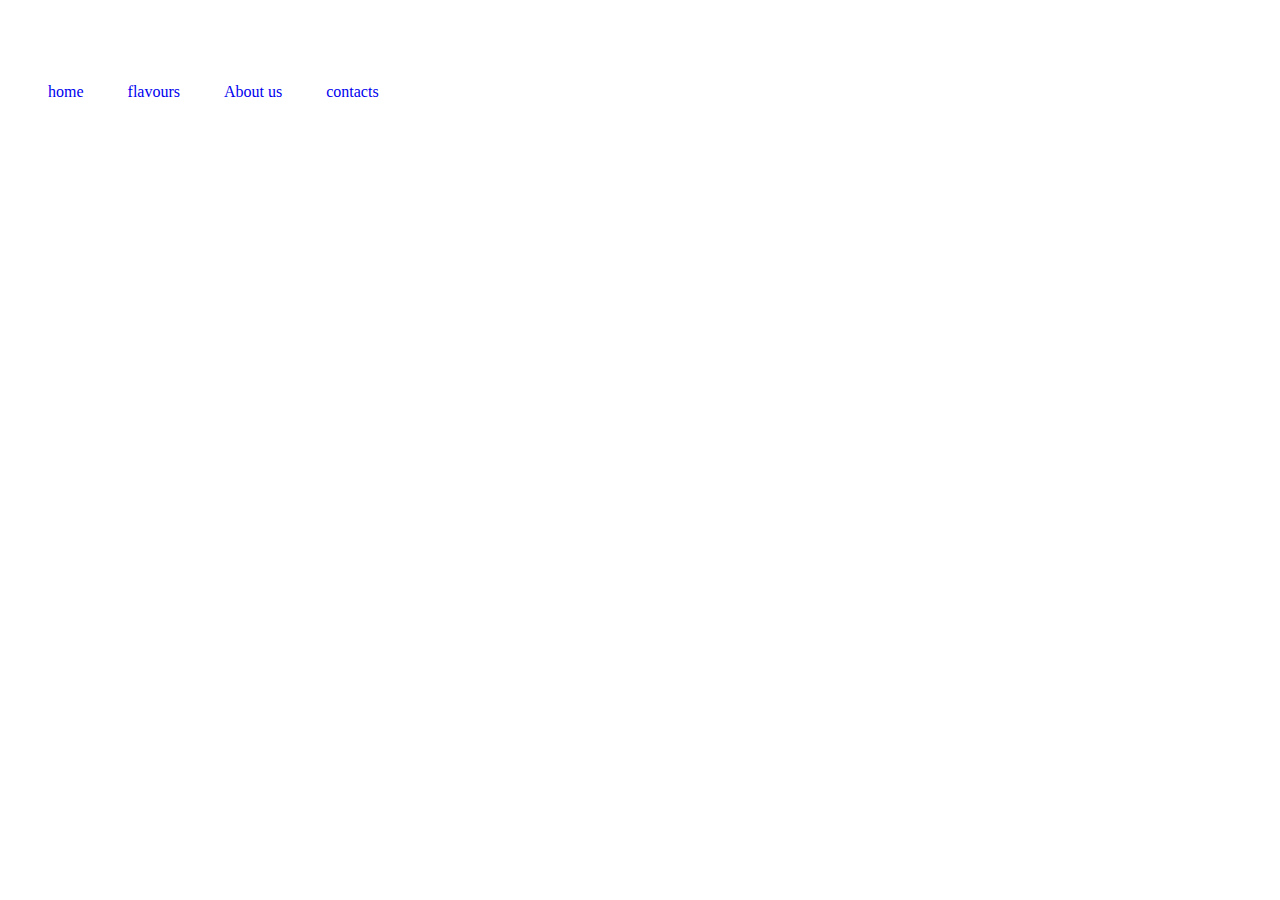
==== about.html @ 7d257c16 "Add files via upload" ====
<!DOCTYPE html>
<html lang="en">
    <head>
        <meta charset="UFT-8">
        <meta name="viewpoint" content="width=device-width",initialise>  
        <link rel="stylesheet" href="style.css">
        <link rel="stylesheet" href="style.css">
         <title> cm icecream and snack center
        </title>
        <h2> Cm Ice creams and Snack centre</h2>
        <style>

            

        
       
        </style>

    </head>
    <body>
        <header>
            <div class="menu">
                <ul><li><a href="/index.html">home</a></li></ul>
                <ul><li><a href="flo.html">flavours</a></li></ul>
                <ul><li><a href="/about.html">About us</a></li></ul>
                <ul><li><a href="/conta.html">contacts</a></li></ul>
               
        </header>

<p>You are welcome to Cm Ice Creams and snack centre</p>
<p>

    Cm Ice Creams and snack centre , is all about providing the best locally made ice creams that bring smiles to our customer's taste buds. Our existance started with a love for creating the most delicious,Scrumptious ice cream,
    Divine,
    Mouthwatering,
    Creamy delight,
    Rich and decadent 
    Sumptuous frozen treats ever tasted. Our hope finds its fulfilment in the  power of sweet moments shared with loved ones,friends,family members as well as communities and that's why we've dedicated ourselves to Whisking up frozen delights,Unsurpassed andTop-notch ice cream.
    
    Our story is one  unwavering commitment to using only the finest ingredients and crafting our ice cream with love .</p>
    <p>we believe that every scoop is a story, every bite is memorable, and above all our customer is our bestfriend</p>
    <p>Thank you for being a part of our story,Join us at Cm Ice Creams and snack centre and let the aroma of freshly made waffle cones and the sight of colorful, creamy scoops transport you back to the simple joys of childhood </p>
    <p> Cm Ice Creams and snack centre Is open daily from sunday to friday and saturday evening for your best frozen treats</p>
    </body>

</html>
---- style.css ----
body{
    background-image: url("melting-ice-cream.jpg");
    background-size:cover;
    background-repeat: no-repeat;
    overflow-x: auto;
    overflow-y: auto;
    color: white;

  
  }
  .menu {
    background-color: white;
 }
 p.username {
  font-weight: bold;
}
em {
  color: white;
  font-style: normal;
}
.menu ul {
  display: inline-block;
  color: white;
  
}
.menu ul li a{
  text-decoration: none;
  list-style: none;


}
.menu ul li{
  list-style: none;
  .menu {
background-color: red;
}
}
---- style.css ----
body{
    background-image: url("melting-ice-cream.jpg");
    background-size:cover;
    background-repeat: no-repeat;
    overflow-x: auto;
    overflow-y: auto;
    color: white;

  
  }
  .menu {
    background-color: white;
 }
 p.username {
  font-weight: bold;
}
em {
  color: white;
  font-style: normal;
}
.menu ul {
  display: inline-block;
  color: white;
  
}
.menu ul li a{
  text-decoration: none;
  list-style: none;


}
.menu ul li{
  list-style: none;
  .menu {
background-color: red;
}
}
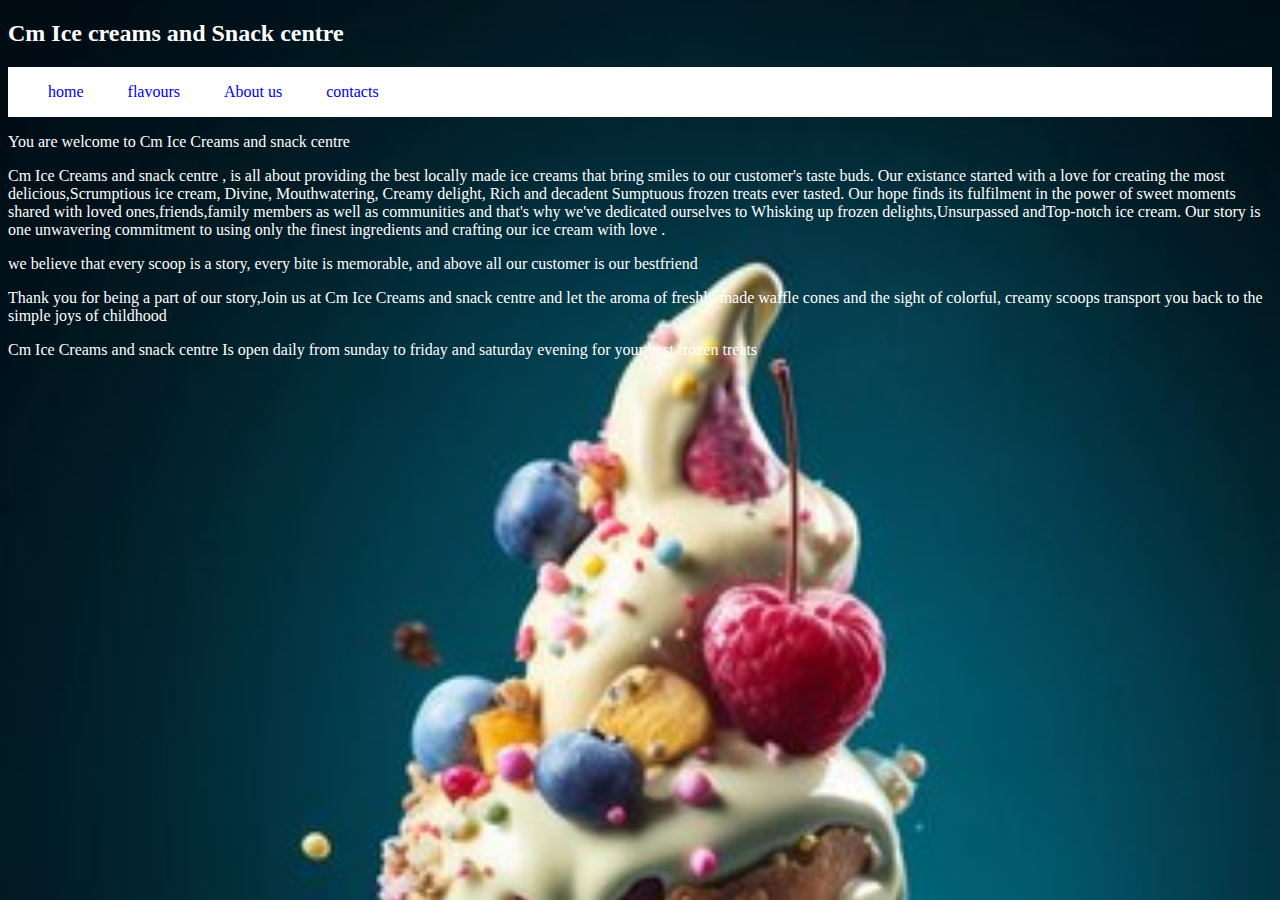
==== commit 216c0cd9: "Add files via upload" ====
--- a/about.html
+++ b/about.html
@@ -41,6 +41,44 @@
     <p>we believe that every scoop is a story, every bite is memorable, and above all our customer is our bestfriend</p>
     <p>Thank you for being a part of our story,Join us at Cm Ice Creams and snack centre and let the aroma of freshly made waffle cones and the sight of colorful, creamy scoops transport you back to the simple joys of childhood </p>
     <p> Cm Ice Creams and snack centre Is open daily from sunday to friday and saturday evening for your best frozen treats</p>
-    </body>
+    <!-- Code injected by live-server -->
+<script>
+	// <![CDATA[  <-- For SVG support
+	if ('WebSocket' in window) {
+		(function () {
+			function refreshCSS() {
+				var sheets = [].slice.call(document.getElementsByTagName("link"));
+				var head = document.getElementsByTagName("head")[0];
+				for (var i = 0; i < sheets.length; ++i) {
+					var elem = sheets[i];
+					var parent = elem.parentElement || head;
+					parent.removeChild(elem);
+					var rel = elem.rel;
+					if (elem.href && typeof rel != "string" || rel.length == 0 || rel.toLowerCase() == "stylesheet") {
+						var url = elem.href.replace(/(&|\?)_cacheOverride=\d+/, '');
+						elem.href = url + (url.indexOf('?') >= 0 ? '&' : '?') + '_cacheOverride=' + (new Date().valueOf());
+					}
+					parent.appendChild(elem);
+				}
+			}
+			var protocol = window.location.protocol === 'http:' ? 'ws://' : 'wss://';
+			var address = protocol + window.location.host + window.location.pathname + '/ws';
+			var socket = new WebSocket(address);
+			socket.onmessage = function (msg) {
+				if (msg.data == 'reload') window.location.reload();
+				else if (msg.data == 'refreshcss') refreshCSS();
+			};
+			if (sessionStorage && !sessionStorage.getItem('IsThisFirstTime_Log_From_LiveServer')) {
+				console.log('Live reload enabled.');
+				sessionStorage.setItem('IsThisFirstTime_Log_From_LiveServer', true);
+			}
+		})();
+	}
+	else {
+		console.error('Upgrade your browser. This Browser is NOT supported WebSocket for Live-Reloading.');
+	}
+	// ]]>
+</script>
+</body>
 
 </html>